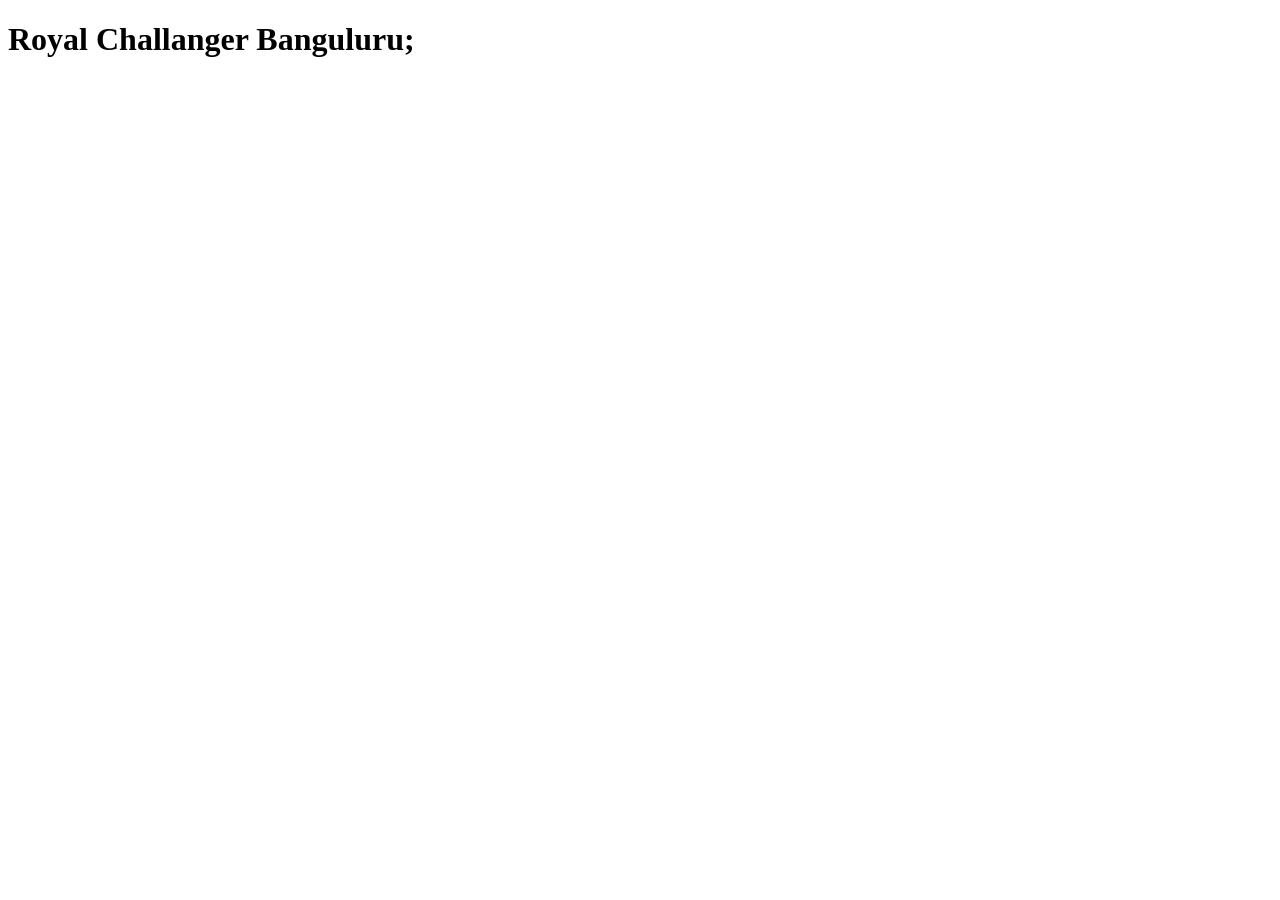
==== index.html @ 14bec0f8 "message" ====
<!DOCTYPE html>
<html lang="en">
<head>
    <meta charset="UTF-8">
    <meta name="viewport" content="width=device-width, initial-scale=1.0">
    <title>Document</title>
</head>
<body>
    <h1>Royal Challanger Banguluru;</h1>
</body>
</html>
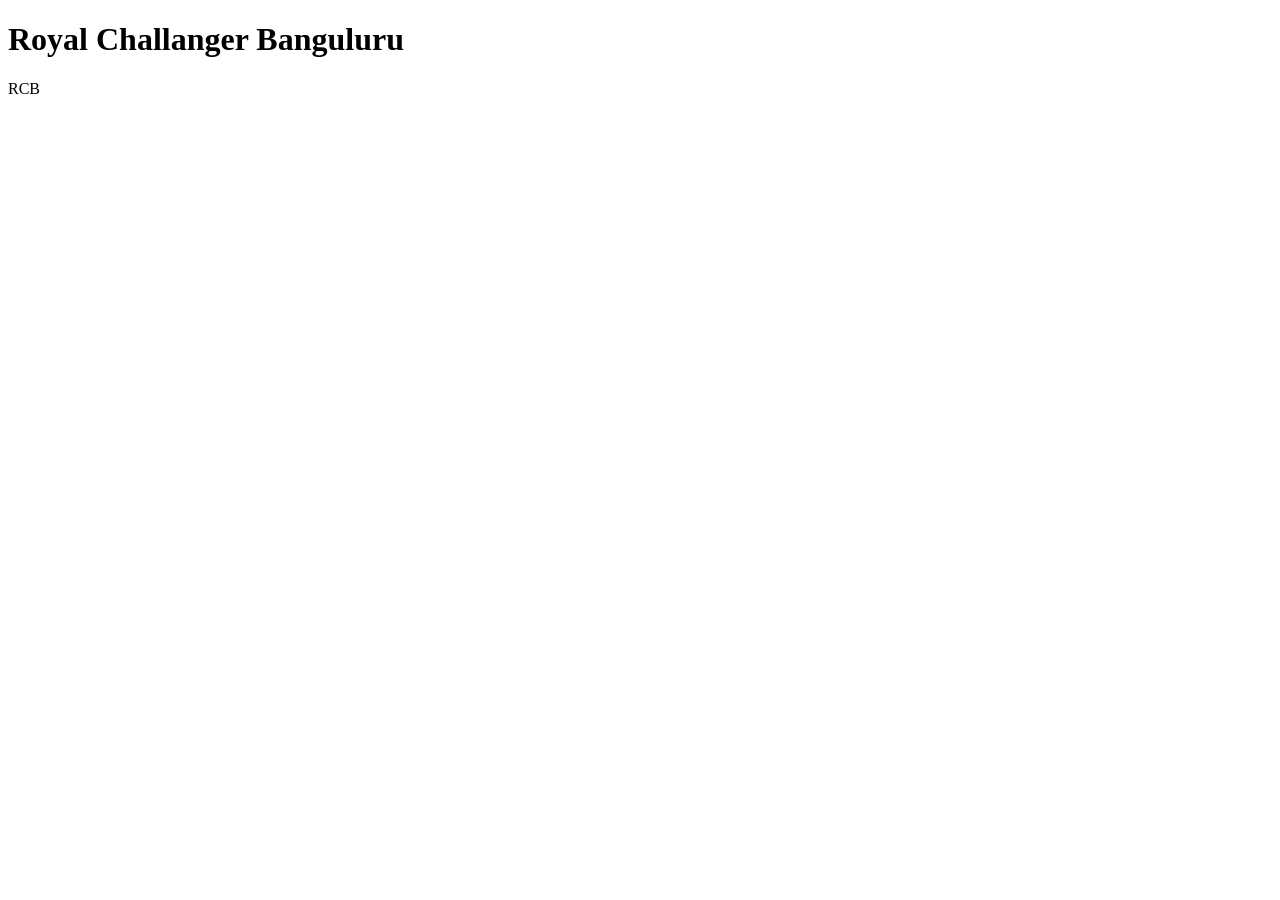
==== commit f11d83c1: "done" ====
--- a/index.html
+++ b/index.html
@@ -6,6 +6,7 @@
     <title>Document</title>
 </head>
 <body>
-    <h1>Royal Challanger Banguluru;</h1>
+    <h1>Royal Challanger Banguluru</h1>
+    <p>RCB</p>
 </body>
 </html>
